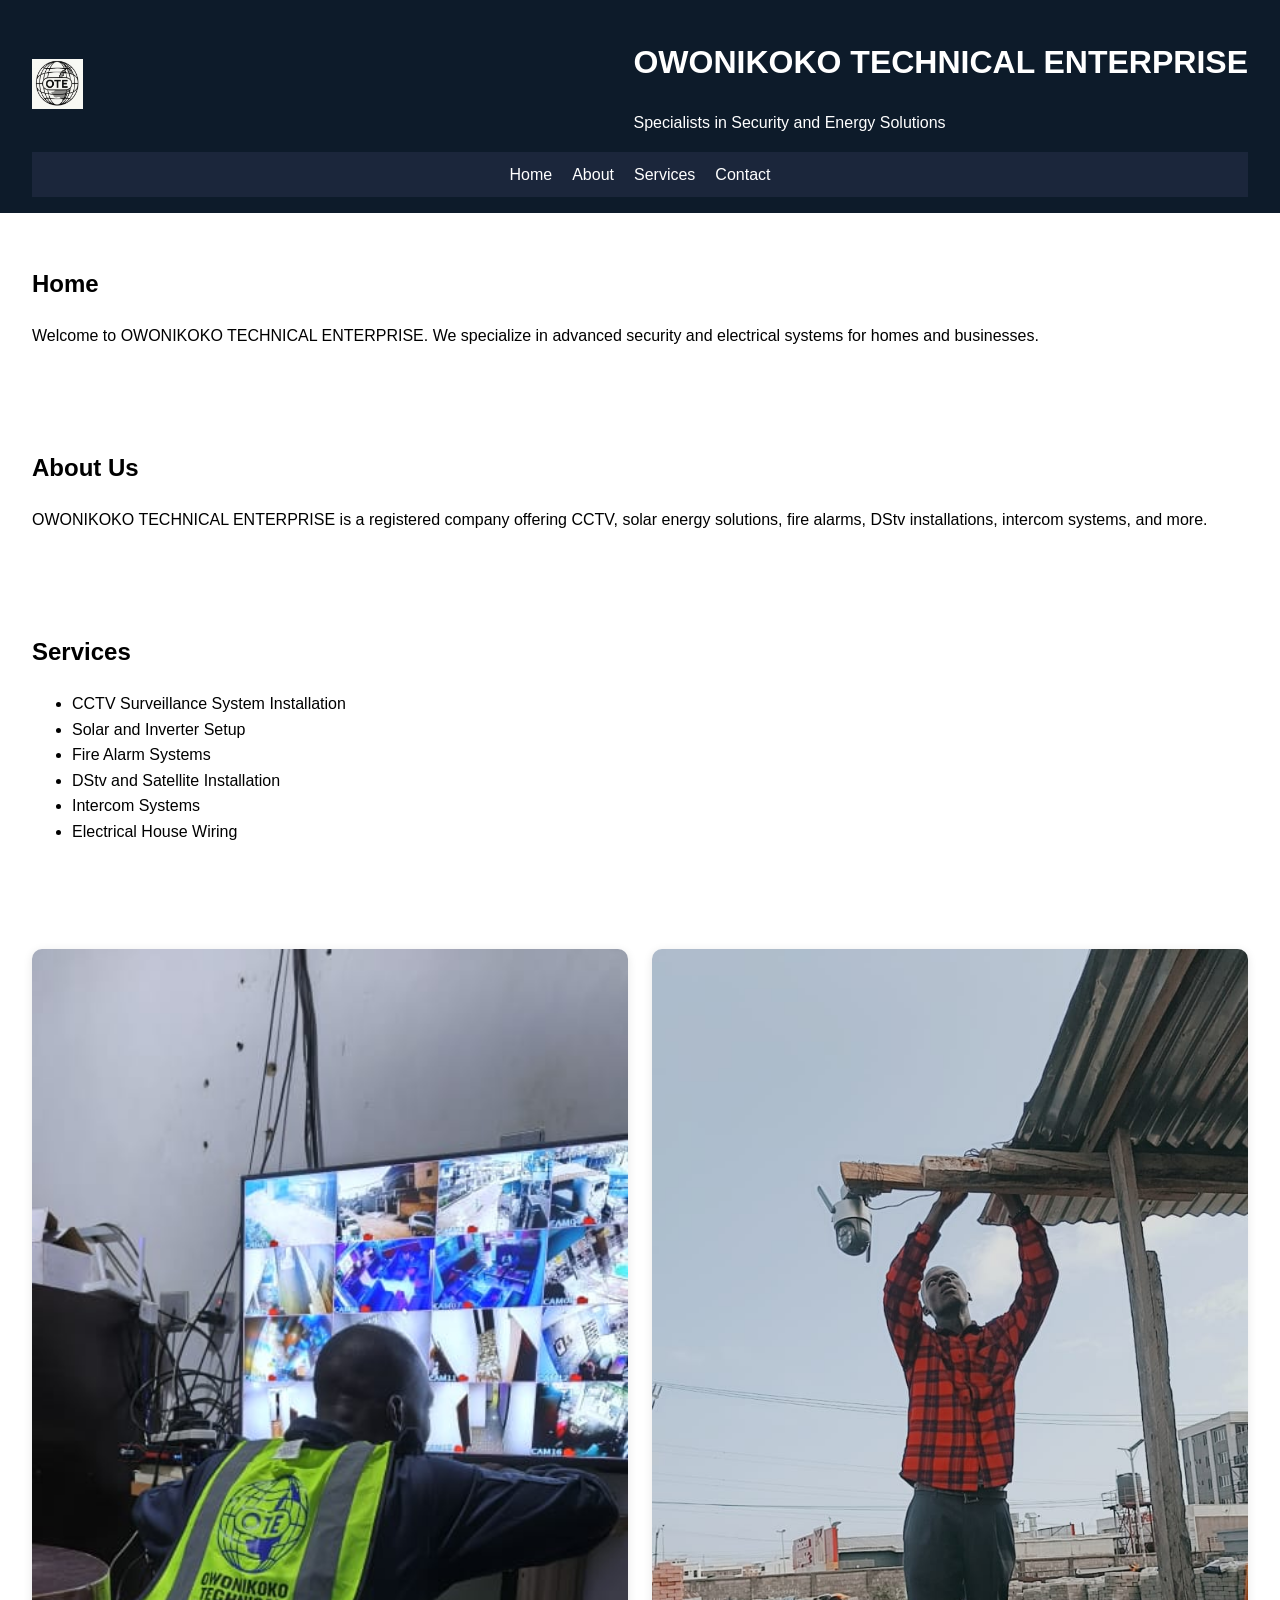
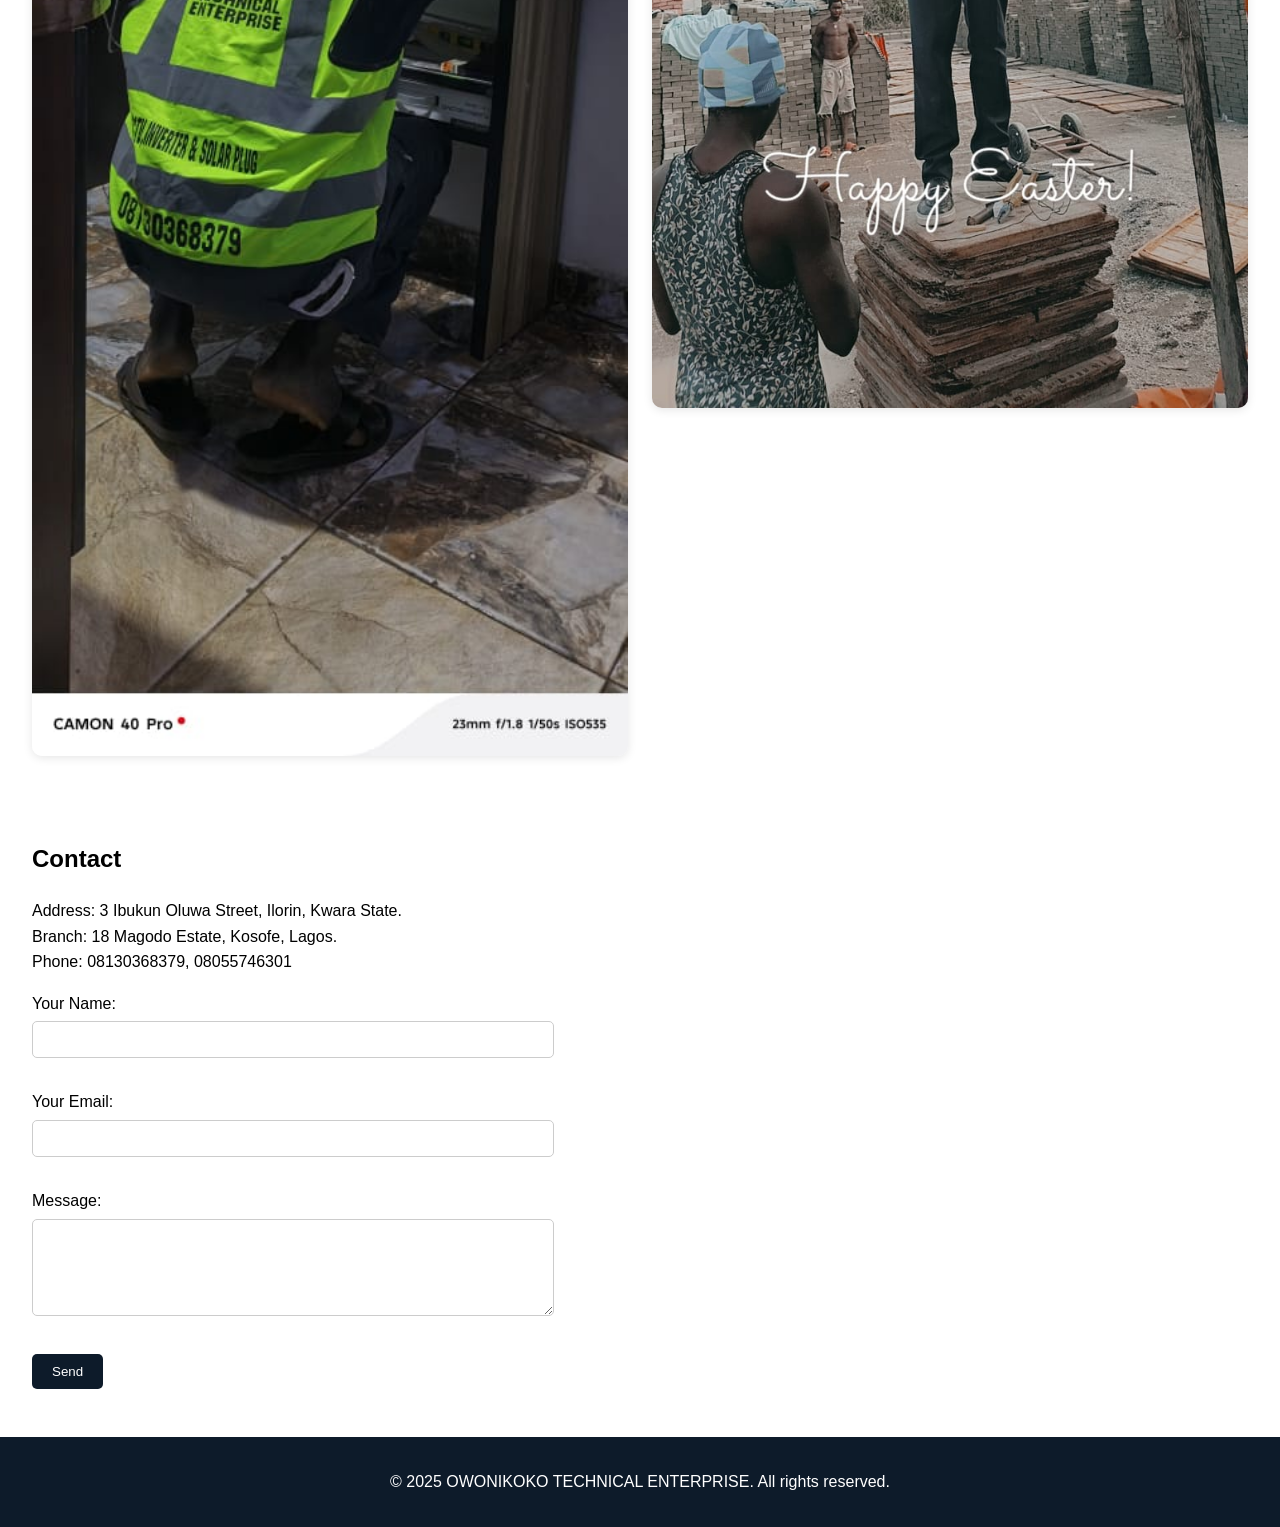
==== index.html @ c59868a1 "Add files via upload" ====
<!DOCTYPE html>
<html lang="en">
<head>
  <meta charset="UTF-8" />
  <meta name="viewport" content="width=device-width, initial-scale=1.0" />
  <title>OWONIKOKO TECHNICAL ENTERPRISE</title>
  <style>
    body {
      font-family: Arial, sans-serif;
      margin: 0;
      padding: 0;
      line-height: 1.6;
    }
    header {
      background-color: #0d1b2a;
      color: white;
      padding: 1em 2em;
    }
    .header-content {
      display: flex;
      align-items: center;
      justify-content: space-between;
    }
    .header-content img {
      height: 50px;
      margin-right: 20px;
    }
    nav ul {
      list-style: none;
      display: flex;
      gap: 20px;
      justify-content: center;
      padding: 10px 0;
      background-color: #1b263b;
      margin: 0;
    }
    nav ul li a {
      color: white;
      text-decoration: none;
    }
    section {
      padding: 2em;
    }
    footer {
      background-color: #0d1b2a;
      color: white;
      text-align: center;
      padding: 1em;
    }
    .gallery-grid {
      display: grid;
      grid-template-columns: repeat(auto-fit, minmax(250px, 1fr));
      gap: 1.5em;
      margin-top: 1.5em;
    }
    .gallery-grid img {
      width: 100%;
      height: auto;
      border-radius: 10px;
      box-shadow: 0 2px 10px rgba(0,0,0,0.1);
    }
    form {
      max-width: 500px;
      margin-top: 1em;
    }
    input, textarea {
      width: 100%;
      padding: 10px;
      margin-top: 5px;
      margin-bottom: 15px;
      border-radius: 5px;
      border: 1px solid #ccc;
    }
    button {
      background-color: #0d1b2a;
      color: white;
      border: none;
      padding: 10px 20px;
      border-radius: 5px;
      cursor: pointer;
    }
  </style>
</head>
<body>
  <header>
    <div class="header-content">
      <img src="images/logo.jpg" alt="Company Logo">
      <div>
        <h1>OWONIKOKO TECHNICAL ENTERPRISE</h1>
        <p>Specialists in Security and Energy Solutions</p>
      </div>
    </div>
    <nav>
      <ul>
        <li><a href="#home">Home</a></li>
        <li><a href="#about">About</a></li>
        <li><a href="#services">Services</a></li>
        <li><a href="#contact">Contact</a></li>
      </ul>
    </nav>
  </header>

  <section id="home">
    <h2>Home</h2>
    <p>Welcome to OWONIKOKO TECHNICAL ENTERPRISE. We specialize in advanced security and electrical systems for homes and businesses.</p>
  </section>

  <section id="about">
    <h2>About Us</h2>
    <p>OWONIKOKO TECHNICAL ENTERPRISE is a registered company offering CCTV, solar energy solutions, fire alarms, DStv installations, intercom systems, and more.</p>
  </section>

  <section id="services">
    <h2>Services</h2>
    <ul>
      <li>CCTV Surveillance System Installation</li>
      <li>Solar and Inverter Setup</li>
      <li>Fire Alarm Systems</li>
      <li>DStv and Satellite Installation</li>
      <li>Intercom Systems</li>
      <li>Electrical House Wiring</li>
    </ul>
  </section>

  <section id="gallery">
    <div class="gallery-grid">
      <img src="images/work1.jpg" alt="Work In Progress">
      <img src="images/work2.jpg" alt="Work On Ladder">
    </div>
  </section>
  
  <section id="contact">
    <h2>Contact</h2>
    <p>Address: 3 Ibukun Oluwa Street, Ilorin, Kwara State.<br>
       Branch: 18 Magodo Estate, Kosofe, Lagos.<br>
       Phone: 08130368379, 08055746301</p>
    <form name="contact" method="POST" data-netlify="true" action="/thank-you.html">
      <input type="hidden" name="form-name" value="contact">
      <p>
        <label>Your Name:<br><input type="text" name="name" required></label>
      </p>
      <p>
        <label>Your Email:<br><input type="email" name="email" required></label>
      </p>
      <p>
        <label>Message:<br><textarea name="message" rows="5" required></textarea></label>
      </p>
      <p><button type="submit">Send</button></p>
    </form>
  </section>
  
  <footer>
    <p>&copy; 2025 OWONIKOKO TECHNICAL ENTERPRISE. All rights reserved.</p>
  </footer>
</body>
</html>
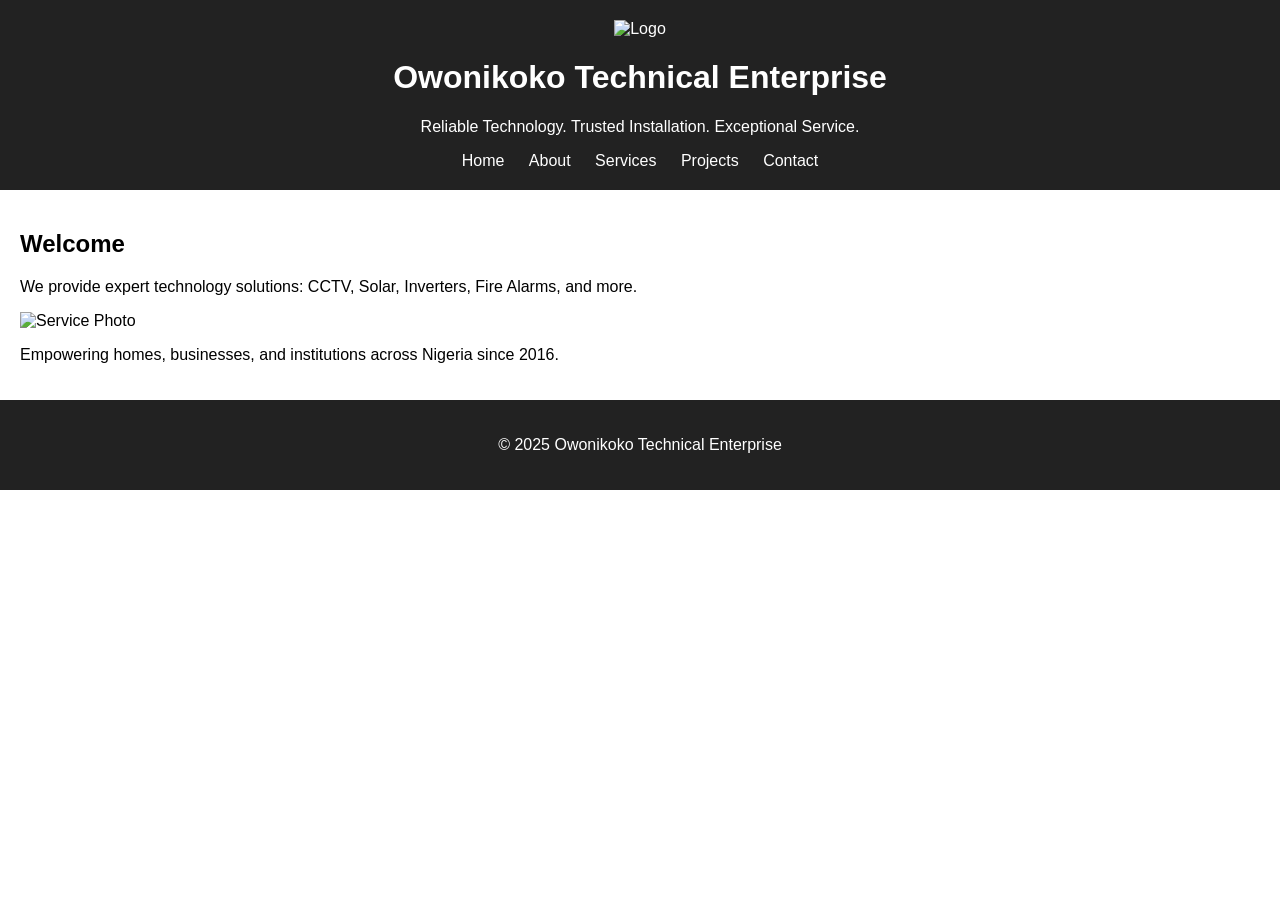
==== commit 051d5840: "Add files via upload" ====
--- a/index.html
+++ b/index.html
@@ -1,156 +1,38 @@
 <!DOCTYPE html>
 <html lang="en">
 <head>
-  <meta charset="UTF-8" />
-  <meta name="viewport" content="width=device-width, initial-scale=1.0" />
-  <title>OWONIKOKO TECHNICAL ENTERPRISE</title>
-  <style>
-    body {
-      font-family: Arial, sans-serif;
-      margin: 0;
-      padding: 0;
-      line-height: 1.6;
-    }
-    header {
-      background-color: #0d1b2a;
-      color: white;
-      padding: 1em 2em;
-    }
-    .header-content {
-      display: flex;
-      align-items: center;
-      justify-content: space-between;
-    }
-    .header-content img {
-      height: 50px;
-      margin-right: 20px;
-    }
-    nav ul {
-      list-style: none;
-      display: flex;
-      gap: 20px;
-      justify-content: center;
-      padding: 10px 0;
-      background-color: #1b263b;
-      margin: 0;
-    }
-    nav ul li a {
-      color: white;
-      text-decoration: none;
-    }
-    section {
-      padding: 2em;
-    }
-    footer {
-      background-color: #0d1b2a;
-      color: white;
-      text-align: center;
-      padding: 1em;
-    }
-    .gallery-grid {
-      display: grid;
-      grid-template-columns: repeat(auto-fit, minmax(250px, 1fr));
-      gap: 1.5em;
-      margin-top: 1.5em;
-    }
-    .gallery-grid img {
-      width: 100%;
-      height: auto;
-      border-radius: 10px;
-      box-shadow: 0 2px 10px rgba(0,0,0,0.1);
-    }
-    form {
-      max-width: 500px;
-      margin-top: 1em;
-    }
-    input, textarea {
-      width: 100%;
-      padding: 10px;
-      margin-top: 5px;
-      margin-bottom: 15px;
-      border-radius: 5px;
-      border: 1px solid #ccc;
-    }
-    button {
-      background-color: #0d1b2a;
-      color: white;
-      border: none;
-      padding: 10px 20px;
-      border-radius: 5px;
-      cursor: pointer;
-    }
-  </style>
+  <meta charset="UTF-8">
+  <title>Owonikoko Technical Enterprise</title>
+  <link rel="stylesheet" href="style.css">
+  <link href="https://unpkg.com/aos@2.3.1/dist/aos.css" rel="stylesheet">
 </head>
 <body>
   <header>
-    <div class="header-content">
-      <img src="images/logo.jpg" alt="Company Logo">
-      <div>
-        <h1>OWONIKOKO TECHNICAL ENTERPRISE</h1>
-        <p>Specialists in Security and Energy Solutions</p>
-      </div>
-    </div>
+    <img src="assets/images/project1.jpg" alt="Logo" class="logo">
+    <h1>Owonikoko Technical Enterprise</h1>
+    <p>Reliable Technology. Trusted Installation. Exceptional Service.</p>
     <nav>
-      <ul>
-        <li><a href="#home">Home</a></li>
-        <li><a href="#about">About</a></li>
-        <li><a href="#services">Services</a></li>
-        <li><a href="#contact">Contact</a></li>
-      </ul>
+      <a href="index.html">Home</a>
+      <a href="about.html">About</a>
+      <a href="services.html">Services</a>
+      <a href="projects.html">Projects</a>
+      <a href="contact.html">Contact</a>
     </nav>
   </header>
-
-  <section id="home">
-    <h2>Home</h2>
-    <p>Welcome to OWONIKOKO TECHNICAL ENTERPRISE. We specialize in advanced security and electrical systems for homes and businesses.</p>
-  </section>
-
-  <section id="about">
-    <h2>About Us</h2>
-    <p>OWONIKOKO TECHNICAL ENTERPRISE is a registered company offering CCTV, solar energy solutions, fire alarms, DStv installations, intercom systems, and more.</p>
-  </section>
-
-  <section id="services">
-    <h2>Services</h2>
-    <ul>
-      <li>CCTV Surveillance System Installation</li>
-      <li>Solar and Inverter Setup</li>
-      <li>Fire Alarm Systems</li>
-      <li>DStv and Satellite Installation</li>
-      <li>Intercom Systems</li>
-      <li>Electrical House Wiring</li>
-    </ul>
-  </section>
-
-  <section id="gallery">
-    <div class="gallery-grid">
-      <img src="images/work1.jpg" alt="Work In Progress">
-      <img src="images/work2.jpg" alt="Work On Ladder">
-    </div>
-  </section>
-  
-  <section id="contact">
-    <h2>Contact</h2>
-    <p>Address: 3 Ibukun Oluwa Street, Ilorin, Kwara State.<br>
-       Branch: 18 Magodo Estate, Kosofe, Lagos.<br>
-       Phone: 08130368379, 08055746301</p>
-    <form name="contact" method="POST" data-netlify="true" action="/thank-you.html">
-      <input type="hidden" name="form-name" value="contact">
-      <p>
-        <label>Your Name:<br><input type="text" name="name" required></label>
-      </p>
-      <p>
-        <label>Your Email:<br><input type="email" name="email" required></label>
-      </p>
-      <p>
-        <label>Message:<br><textarea name="message" rows="5" required></textarea></label>
-      </p>
-      <p><button type="submit">Send</button></p>
-    </form>
-  </section>
-  
+  <main>
+    <section data-aos="fade-up">
+      <h2>Welcome</h2>
+      <p>We provide expert technology solutions: CCTV, Solar, Inverters, Fire Alarms, and more.</p>
+    </section>
+    <section class="highlight" data-aos="fade-right">
+      <img src="assets/images/project6.jpg" alt="Service Photo">
+      <p>Empowering homes, businesses, and institutions across Nigeria since 2016.</p>
+    </section>
+  </main>
   <footer>
-    <p>&copy; 2025 OWONIKOKO TECHNICAL ENTERPRISE. All rights reserved.</p>
+    <p>&copy; 2025 Owonikoko Technical Enterprise</p>
   </footer>
+  <script src="https://unpkg.com/aos@2.3.1/dist/aos.js"></script>
+  <script>AOS.init();</script>
 </body>
 </html>
--- a/style.css
+++ b/style.css
@@ -0,0 +1,24 @@
+
+body {
+  font-family: Arial, sans-serif;
+  margin: 0; padding: 0;
+  animation: fadeIn 1s ease-in;
+}
+@keyframes fadeIn {
+  from { opacity: 0; }
+  to { opacity: 1; }
+}
+header, footer {
+  background: #222; color: #fff; padding: 20px; text-align: center;
+}
+nav a {
+  color: white; margin: 0 10px; text-decoration: none;
+}
+.logo { max-width: 100px; }
+main { padding: 20px; }
+.gallery img {
+  width: 30%; margin: 10px; transition: transform 0.3s ease;
+}
+.gallery img:hover {
+  transform: scale(1.05);
+}
